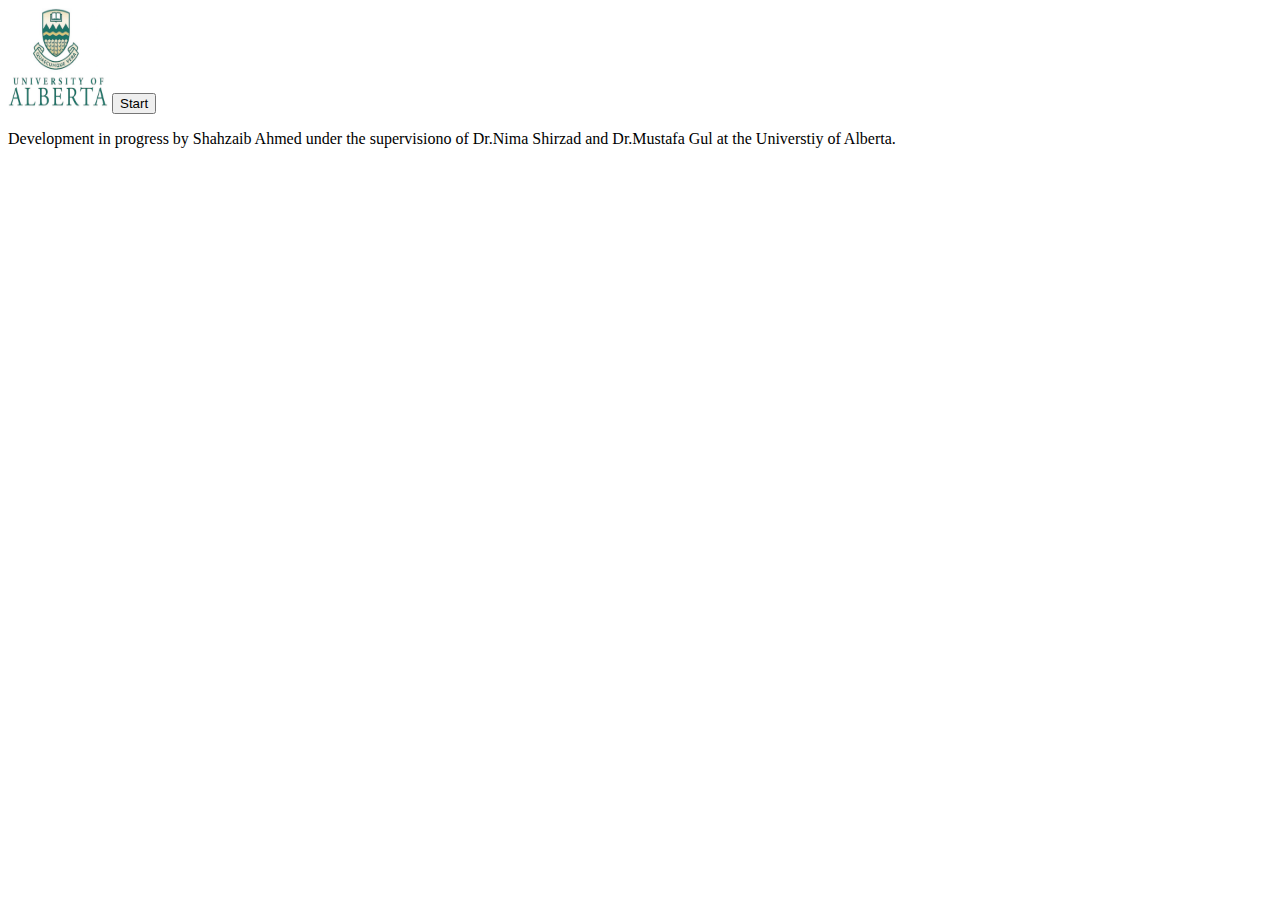
==== index.html @ 2b9072b8 "Update index.html" ====
<!DOCTYPE html>
<html>
    <head>
        <title> Wildland-Urban Fire Interface</title>
    </head>
    <body>
        <img src="logo.png" alt="logo" width="100" height="100">
        <button onclick = "location.href = './main.html'" >Start</button>
        <p>Development in progress by Shahzaib Ahmed under the supervisiono of Dr.Nima Shirzad and Dr.Mustafa Gul at the Universtiy of Alberta.<p>
    </body>
</html>
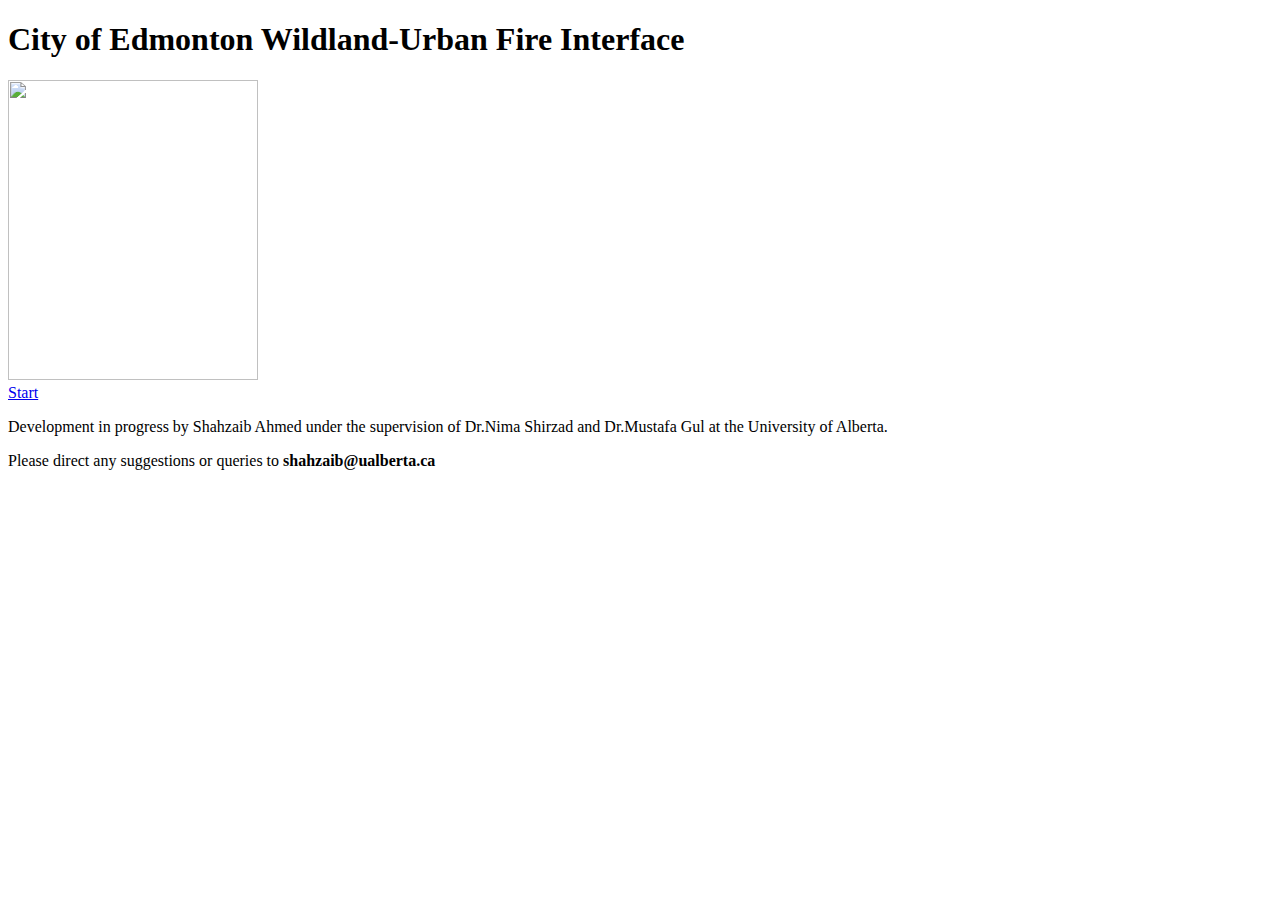
==== commit fba1ef34: "Update index.html" ====
--- a/index.html
+++ b/index.html
@@ -1,11 +1,16 @@
 <!DOCTYPE html>
 <html>
     <head>
-        <title> Wildland-Urban Fire Interface</title>
+        <link href = "landing.css" rel = "stylesheet" />
+        <title>Wildland-Urban Fire Interface</title>
     </head>
-    <body>
-        <img src="logo.png" alt="logo" width="100" height="100">
-        <button onclick = "location.href = './main.html'" >Start</button>
-        <p>Development in progress by Shahzaib Ahmed under the supervisiono of Dr.Nima Shirzad and Dr.Mustafa Gul at the Universtiy of Alberta.<p>
+    <body class = "container">
+        <h1> City of Edmonton Wildland-Urban Fire Interface</h1>
+        <img src="logo1.png" class="logo" id ="logo" width="250" height="300">
+        <div class = "button">
+            <a href="main.html" class="start-button">Start</a>
+        </div>
+        <p id = "caption1">Development in progress by Shahzaib Ahmed under the supervision of Dr.Nima Shirzad and Dr.Mustafa Gul at the University of Alberta.</p>
+        <p id = "caption2">Please direct any suggestions or queries to <strong>shahzaib@ualberta.ca</strong></p>
     </body>
 </html>
--- a/landing.css
+++ b/landing.css
@@ -0,0 +1 @@
+
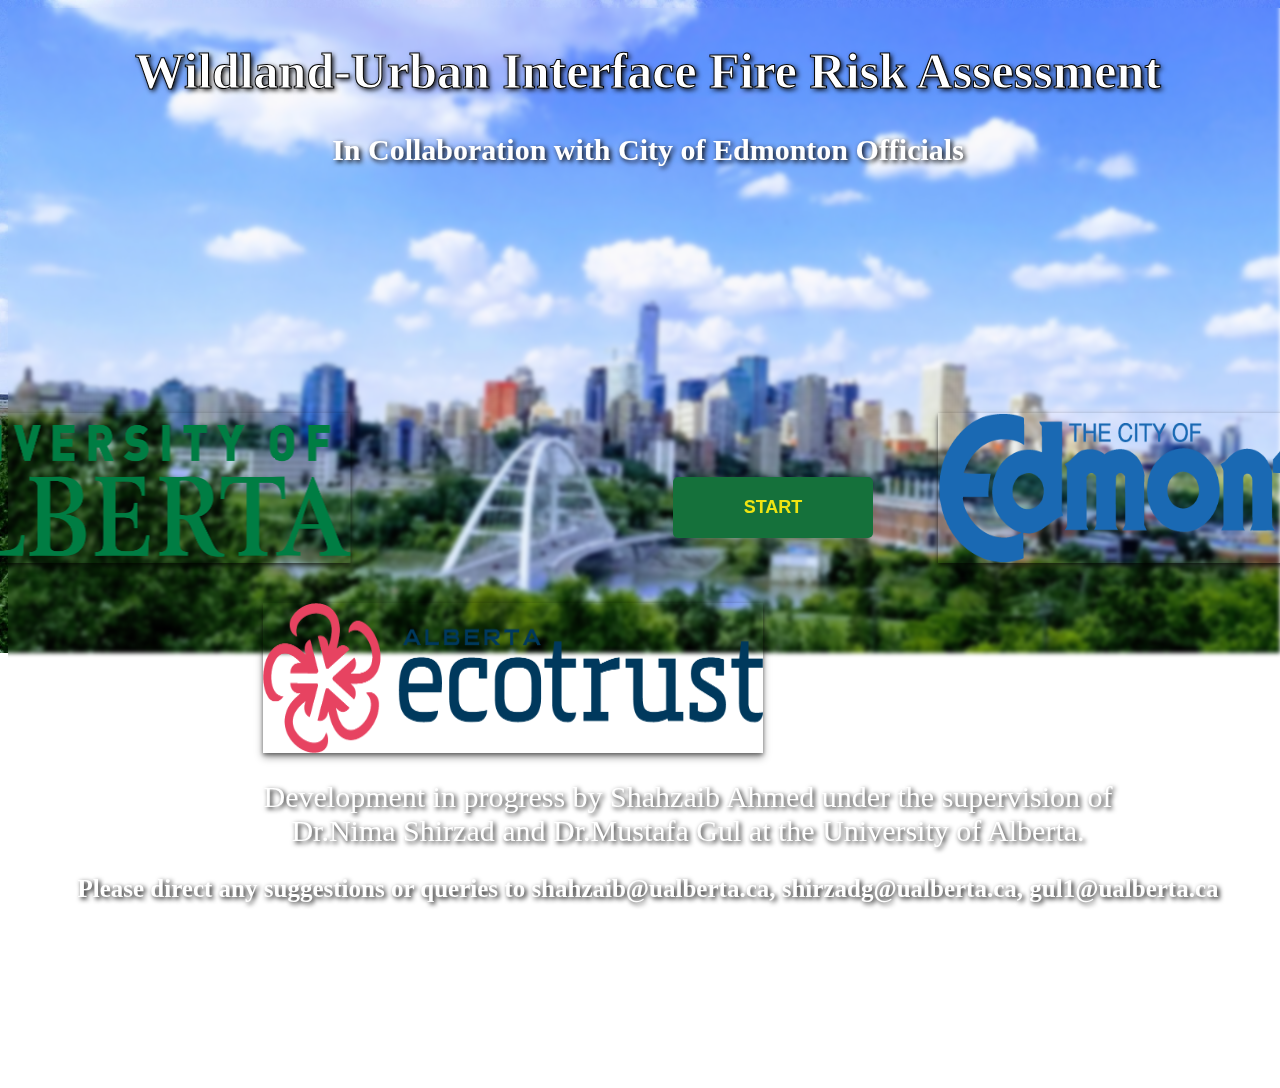
==== commit b4e8680e: "." ====
--- a/index.html
+++ b/index.html
@@ -5,12 +5,15 @@
         <title>Wildland-Urban Fire Interface</title>
     </head>
     <body class = "container">
-        <h1> City of Edmonton Wildland-Urban Fire Interface</h1>
+        <h1>Wildland-Urban Interface Fire Risk Assessment</h1>
+        <h3>In Collaboration with City of Edmonton Officials</h3>
         <img src="logo1.png" class="logo" id ="logo" width="250" height="300">
+        <img src="coe.png" class="logo" id ="coe" width="250" height="300">
+        <img src="eco.png" class="logo" id ="eco" width="250" height="300">
         <div class = "button">
             <a href="main.html" class="start-button">Start</a>
         </div>
         <p id = "caption1">Development in progress by Shahzaib Ahmed under the supervision of Dr.Nima Shirzad and Dr.Mustafa Gul at the University of Alberta.</p>
-        <p id = "caption2">Please direct any suggestions or queries to <strong>shahzaib@ualberta.ca</strong></p>
+        <p id = "caption2">Please direct any suggestions or queries to <strong>shahzaib@ualberta.ca</strong>, <strong>shirzadg@ualberta.ca</strong>, <strong>gul1@ualberta.ca</strong></p>
     </body>
 </html>
--- a/landing.css
+++ b/landing.css
@@ -1 +1,143 @@
+body {
+    width: 100%;
+    height: 100%;
+    overflow: hidden;
 
+    position: absolute;
+    background-repeat: no-repeat;
+    min-height: 120vh;
+    background-image: url('background.jpg');
+    backdrop-filter: blur(2px);
+    justify-content: center;
+    align-items: center;
+    
+    /* Add this to zoom out of the background image */
+    background-size: cover;
+  }
+
+h3
+{
+    text-align: center;
+    font-size: 30px;
+    text-shadow: 2px 2px 5px #000000;
+    color: white;
+}
+
+#logo
+{
+    position: absolute;
+    bottom: 500px;
+    width: 1150px;
+    right: 650px;
+    bottom: 450px;
+    transform: scale(0.5);
+    box-shadow: 0 4px 8px rgba(0, 0, 0, 0.4), 0 8px 16px rgba(0, 0, 0, 0.4);
+}
+  
+#coe
+{
+    position: absolute;
+    bottom: 500px;
+    width: 1000px;
+    left: 680px;
+    bottom: 450px;
+    transform: scale(0.5);
+    box-shadow: 0 4px 8px rgba(0, 0, 0, 0.4), 0 8px 16px rgba(0, 0, 0, 0.4);
+}
+
+#eco
+{
+    position: absolute;
+    bottom: 500px;
+    width: 1000px;
+    bottom: 260px;
+    right: 275px;
+    transform: scale(0.5);
+    box-shadow: 0 4px 8px rgba(0, 0, 0, 0.4), 0 8px 16px rgba(0, 0, 0, 0.4);
+}
+
+
+.logo
+{   
+    transform: scale(1.1);
+    display: block;
+    margin-left: auto;
+    margin-right: auto;
+}
+
+h1
+{
+    text-align: center;
+    font-size: 50px;
+    text-shadow: 2px 2px 5px #000000;
+    color: white;
+    -webkit-text-stroke: 1px #000000;
+    text-stroke: 1px #000000;
+}
+
+#caption1
+{
+    text-align: center;
+    vertical-align: baseline;
+    text-shadow: 2px 2px 5px #000000;
+    font-size: 30px;
+
+    color: white;
+
+    margin-left: 200px;
+    position: absolute;
+    width: 75%;
+    bottom: 210px;
+}
+
+#caption2
+{
+    position: absolute;
+    color: white;
+    font-weight: bold;
+    bottom: 160px;
+    width: 100%;
+    text-align: center;
+    font-size: 25px;
+    text-shadow: 2px 2px 5px #000;
+}
+
+
+.start-button
+{
+    font-family: "Roboto", sans-serif;
+    font-size: 18px;
+    font-weight: bold;
+    background: #15713b;
+    width: 160px;
+    position: absolute;
+    bottom: 550px;
+    padding: 20px;
+    text-align: center;
+    text-decoration: none;
+    text-transform: uppercase;
+    color: #efe411;
+    border-radius: 5px;
+    cursor: pointer;
+    box-shadow: 0 0 10px rgba(0, 0, 0, 0.1);
+    -webkit-transition-duration: 0.3s;
+    transition-duration: 0.3s;
+    -webkit-transition-property: box-shadow, transform;
+    transition-property: box-shadow, transform;
+}
+.start-button:hover, .btn:focus, .btn:active{
+    box-shadow: 0 0 20px rgba(0, 0, 0, 0.5);
+    -webkit-transform: scale(1.1);
+    transform: scale(1.1);
+}
+
+.button
+{
+    text-align: center;
+    position: absolute;
+    margin-left: 665px;
+    margin-right: 100px;
+    bottom: 0px;
+}
+
+  
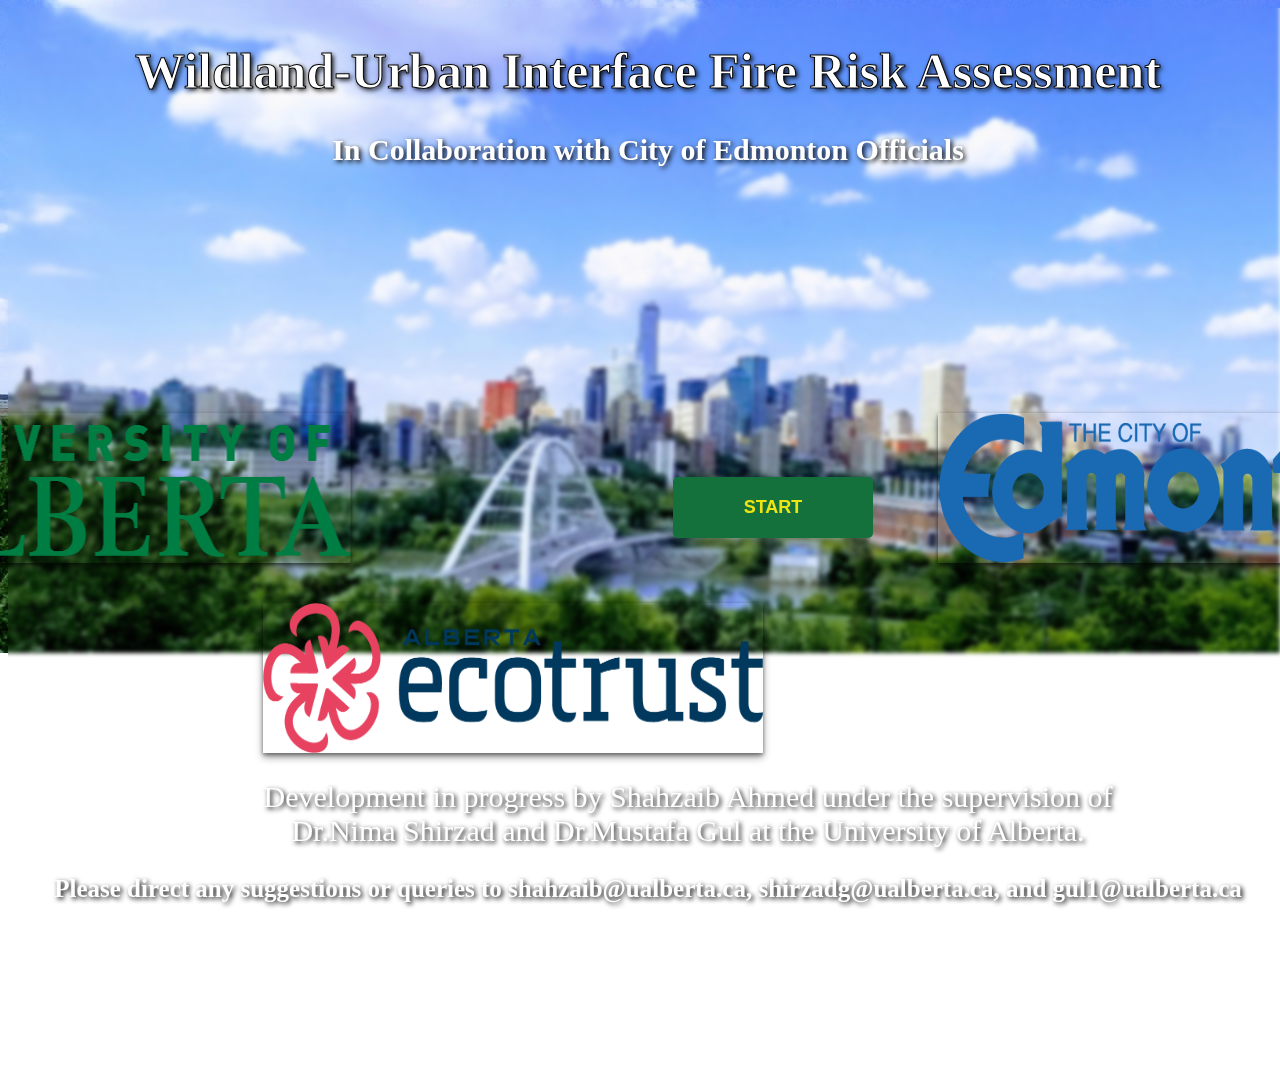
==== commit 4099e008: "." ====
--- a/index.html
+++ b/index.html
@@ -14,6 +14,6 @@
             <a href="main.html" class="start-button">Start</a>
         </div>
         <p id = "caption1">Development in progress by Shahzaib Ahmed under the supervision of Dr.Nima Shirzad and Dr.Mustafa Gul at the University of Alberta.</p>
-        <p id = "caption2">Please direct any suggestions or queries to <strong>shahzaib@ualberta.ca</strong>, <strong>shirzadg@ualberta.ca</strong>, <strong>gul1@ualberta.ca</strong></p>
+        <p id = "caption2">Please direct any suggestions or queries to <strong>shahzaib@ualberta.ca</strong>, <strong>shirzadg@ualberta.ca</strong>, and <strong>gul1@ualberta.ca</strong></p>
     </body>
 </html>
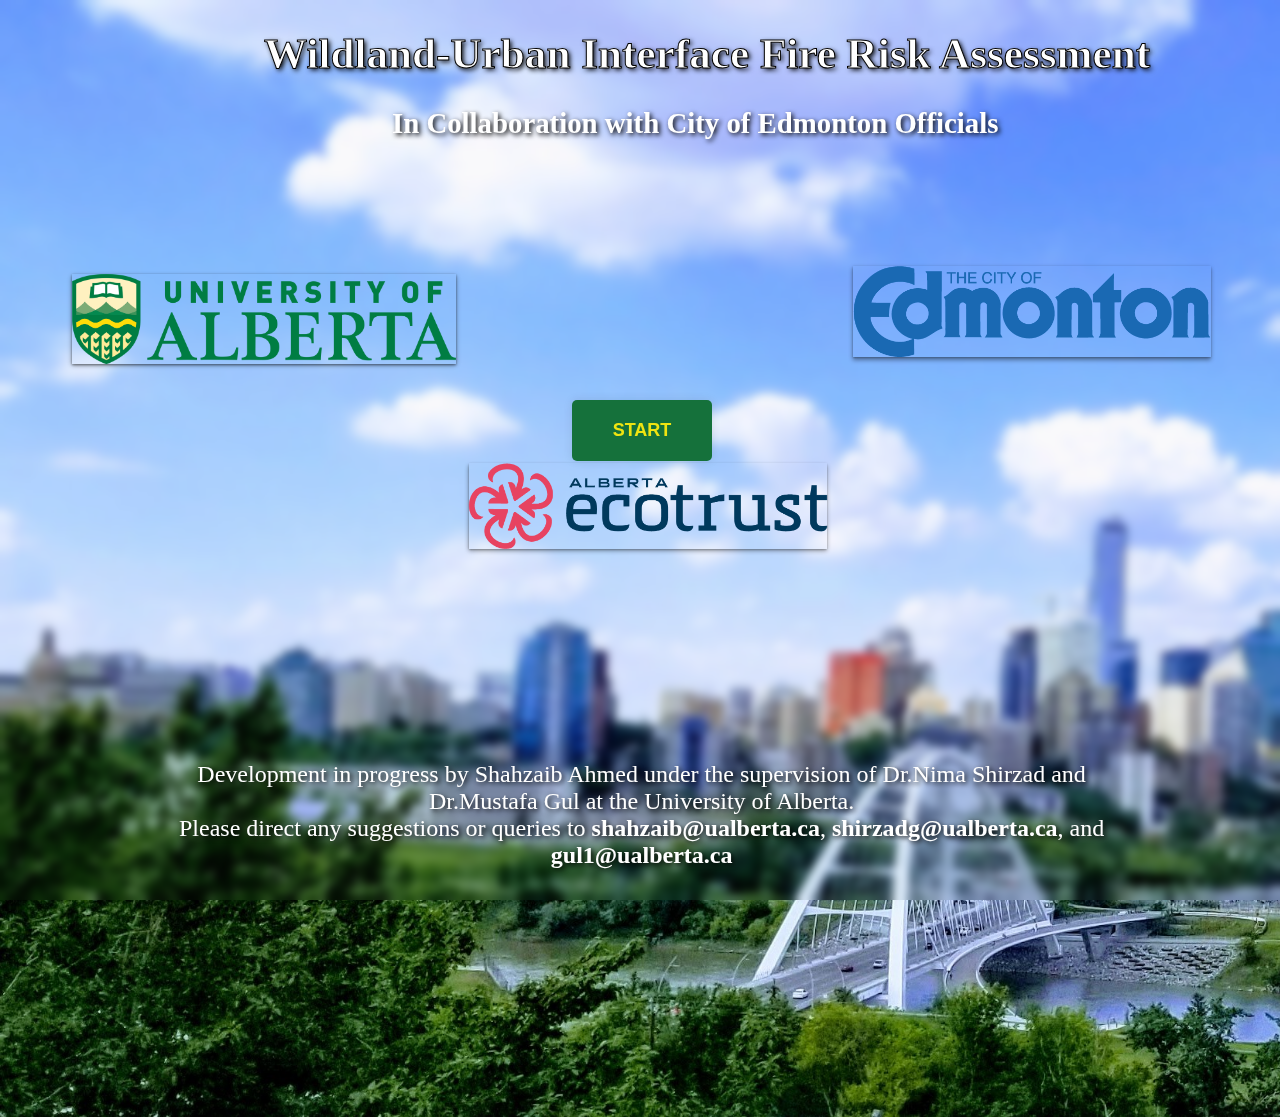
==== commit a9f040aa: "." ====
--- a/index.html
+++ b/index.html
@@ -1,19 +1,25 @@
 <!DOCTYPE html>
 <html>
     <head>
-        <link href = "landing.css" rel = "stylesheet" />
+        <div class="blur-overlay"></div>
+        <meta name="viewport" content="width=device-width, initial-scale=1.0">
+        <meta name="viewport" content="height=device-height, initial-scale=1.0">
+        <link href = "landing.css" rel = "stylesheet">
         <title>Wildland-Urban Fire Interface</title>
     </head>
-    <body class = "container">
-        <h1>Wildland-Urban Interface Fire Risk Assessment</h1>
-        <h3>In Collaboration with City of Edmonton Officials</h3>
-        <img src="logo1.png" class="logo" id ="logo" width="250" height="300">
-        <img src="coe.png" class="logo" id ="coe" width="250" height="300">
-        <img src="eco.png" class="logo" id ="eco" width="250" height="300">
-        <div class = "button">
-            <a href="main.html" class="start-button">Start</a>
+    <body>
+        <div class="container">
+            <h1>Wildland-Urban Interface Fire Risk Assessment</h1>
+            <h3>In Collaboration with City of Edmonton Officials</h3>
+            <div class="blur-overlay"></div>
+            <img src="logo1.png" class="logo" id ="logo" width="250" height="300">
+            <img src="coe.png" class="logo" id ="coe" width="250" height="300">
+            <img src="eco.png" class="logo" id ="eco" width="250" height="300">
+            <div class = "button">
+                <a href="main.html" class="start-button">Start</a>
+            </div>
+            <p id = "caption1">Development in progress by Shahzaib Ahmed under the supervision of Dr.Nima Shirzad and Dr.Mustafa Gul at the University of Alberta.</p>
+            <p id = "caption2">Please direct any suggestions or queries to <strong>shahzaib@ualberta.ca</strong>, <strong>shirzadg@ualberta.ca</strong>, and <strong>gul1@ualberta.ca</strong></p>
         </div>
-        <p id = "caption1">Development in progress by Shahzaib Ahmed under the supervision of Dr.Nima Shirzad and Dr.Mustafa Gul at the University of Alberta.</p>
-        <p id = "caption2">Please direct any suggestions or queries to <strong>shahzaib@ualberta.ca</strong>, <strong>shirzadg@ualberta.ca</strong>, and <strong>gul1@ualberta.ca</strong></p>
     </body>
 </html>
--- a/landing.css
+++ b/landing.css
@@ -1,24 +1,49 @@
-body {
+.container
+{
+    max-width: 100%;
+    max-height: 100%;
+
+}
+
+body 
+{
     width: 100%;
     height: 100%;
     overflow: hidden;
 
-    position: absolute;
-    background-repeat: no-repeat;
+    position: relative;
     min-height: 120vh;
     background-image: url('background.jpg');
-    backdrop-filter: blur(2px);
-    justify-content: center;
-    align-items: center;
     
     /* Add this to zoom out of the background image */
     background-size: cover;
-  }
+}
+
+.blur-overlay {
+    position: fixed; /* Positions the overlay relative to the viewport */
+    top: 0;
+    left: 0;
+    width: 100%;
+    height: 100%;
+    backdrop-filter: blur(0.2rem); /* Adjust the blur radius as needed */
+    z-index: -1;
+}
+
+
+h1
+{   
+    margin-left: 20%;
+    font-size: 2.7rem;
+    text-shadow: 2px 2px 5px #000000;
+    color: white;
+    -webkit-text-stroke: 1px #000000;
+    text-stroke: 1px #000000;
+}
 
 h3
 {
-    text-align: center;
-    font-size: 30px;
+    margin-left: 30%;
+    font-size: 1.8rem;
     text-shadow: 2px 2px 5px #000000;
     color: white;
 }
@@ -26,80 +51,63 @@
 #logo
 {
     position: absolute;
-    bottom: 500px;
-    width: 1150px;
-    right: 650px;
-    bottom: 450px;
-    transform: scale(0.5);
+    top: 13%;
+    width: 100%;
+    height: auto;
+    right: 30%;
+    transform: scale(0.30);
     box-shadow: 0 4px 8px rgba(0, 0, 0, 0.4), 0 8px 16px rgba(0, 0, 0, 0.4);
 }
   
 #coe
 {
     position: absolute;
-    bottom: 500px;
-    width: 1000px;
-    left: 680px;
-    bottom: 450px;
-    transform: scale(0.5);
+    top: 11%;
+    width: 100%;
+    height: auto;
+    left: 30%;
+    transform: scale(0.28);
     box-shadow: 0 4px 8px rgba(0, 0, 0, 0.4), 0 8px 16px rgba(0, 0, 0, 0.4);
 }
 
 #eco
 {
     position: absolute;
-    bottom: 500px;
-    width: 1000px;
-    bottom: 260px;
-    right: 275px;
-    transform: scale(0.5);
+    top: 30%;
+    width: 100%;
+    height: auto;
+    right: 0%;
+    transform: scale(0.28);
     box-shadow: 0 4px 8px rgba(0, 0, 0, 0.4), 0 8px 16px rgba(0, 0, 0, 0.4);
 }
 
 
-.logo
-{   
-    transform: scale(1.1);
-    display: block;
-    margin-left: auto;
-    margin-right: auto;
-}
-
-h1
-{
-    text-align: center;
-    font-size: 50px;
-    text-shadow: 2px 2px 5px #000000;
-    color: white;
-    -webkit-text-stroke: 1px #000000;
-    text-stroke: 1px #000000;
-}
-
 #caption1
 {
     text-align: center;
-    vertical-align: baseline;
     text-shadow: 2px 2px 5px #000000;
-    font-size: 30px;
+    font-size: 1.5rem;
 
     color: white;
 
-    margin-left: 200px;
+    right: 13%;
     position: absolute;
     width: 75%;
-    bottom: 210px;
+    bottom: 25%;
 }
 
 #caption2
-{
+{   
+    text-align: center;
+    text-shadow: 2px 2px 5px #000000;
+    font-size: 1.5rem;
+
+    color: white;
+
+    right: 13%;
     position: absolute;
-    color: white;
-    font-weight: bold;
-    bottom: 160px;
-    width: 100%;
-    text-align: center;
-    font-size: 25px;
-    text-shadow: 2px 2px 5px #000;
+    width: 75%;
+    bottom: 20%;
 }
 
 
@@ -108,10 +116,12 @@
     font-family: "Roboto", sans-serif;
     font-size: 18px;
     font-weight: bold;
+    transform: scale(1.0);
     background: #15713b;
-    width: 160px;
+    width: 100px;
     position: absolute;
-    bottom: 550px;
+    bottom: 60%;
+    right: 45%;
     padding: 20px;
     text-align: center;
     text-decoration: none;
@@ -131,13 +141,8 @@
     transform: scale(1.1);
 }
 
-.button
-{
-    text-align: center;
-    position: absolute;
-    margin-left: 665px;
-    margin-right: 100px;
-    bottom: 0px;
-}
 
-  
+
+
+
+
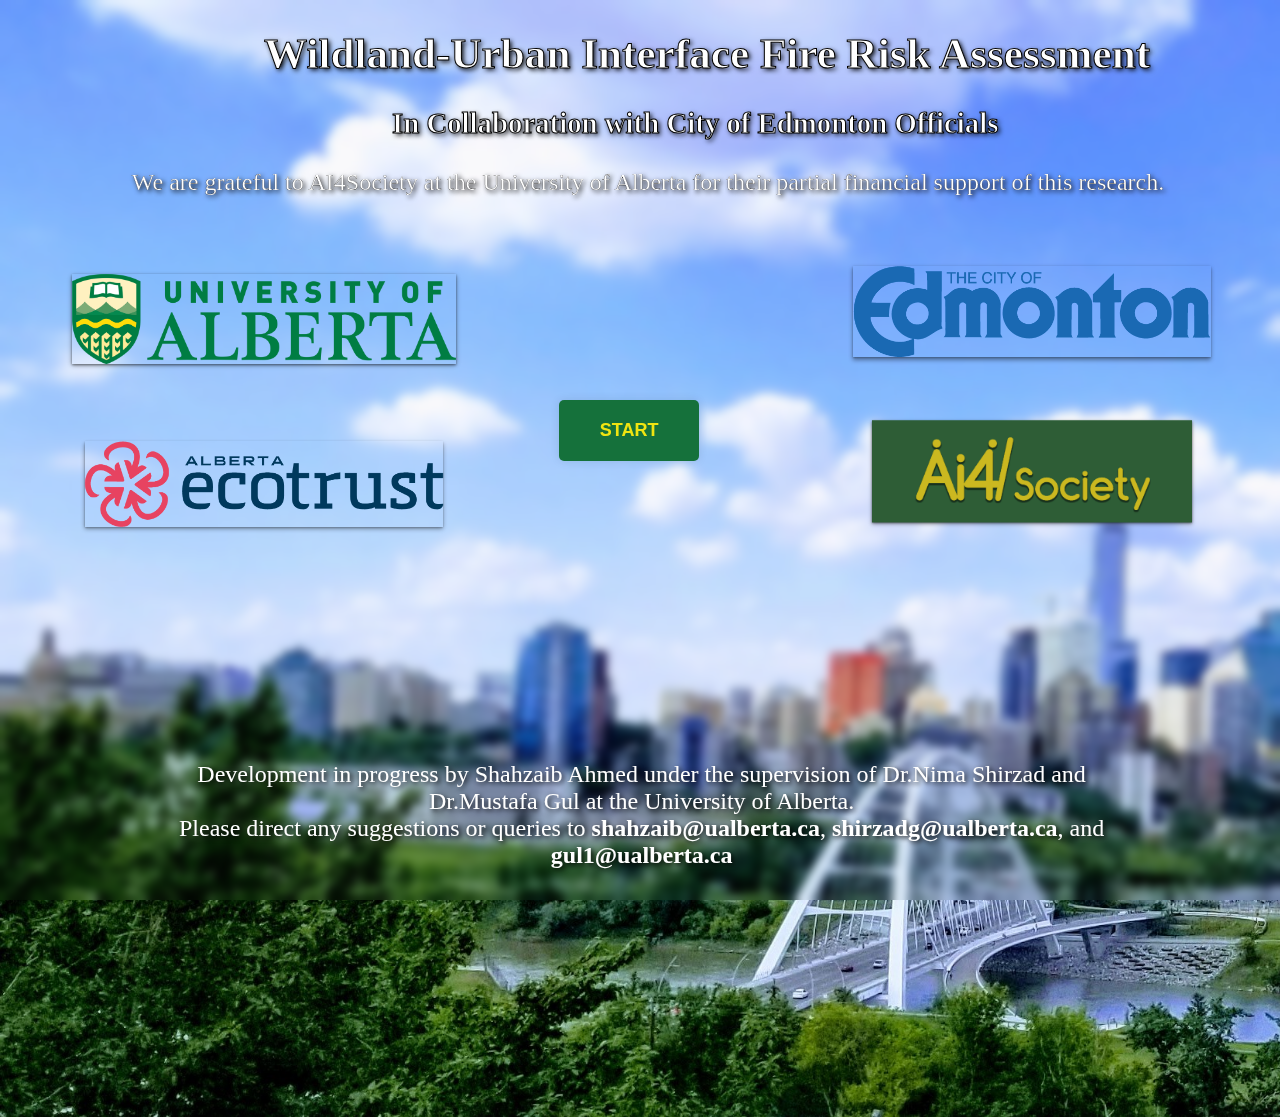
==== commit 1b8fd428: "." ====
--- a/index.html
+++ b/index.html
@@ -15,6 +15,8 @@
             <img src="logo1.png" class="logo" id ="logo" width="250" height="300">
             <img src="coe.png" class="logo" id ="coe" width="250" height="300">
             <img src="eco.png" class="logo" id ="eco" width="250" height="300">
+            <img src="ai4.png" class = "logo" id = "ai4" width="250" height="300">
+            <p id="ai4l">We are grateful to AI4Society at the University of Alberta for their partial financial support of this research.</p>
             <div class = "button">
                 <a href="main.html" class="start-button">Start</a>
             </div>
--- a/landing.css
+++ b/landing.css
@@ -46,6 +46,8 @@
     font-size: 1.8rem;
     text-shadow: 2px 2px 5px #000000;
     color: white;
+    -webkit-text-stroke: 1px #000000;
+    text-stroke: 1px #000000;
 }
 
 #logo
@@ -73,12 +75,36 @@
 #eco
 {
     position: absolute;
-    top: 30%;
+    top: 28%;
     width: 100%;
     height: auto;
-    right: 0%;
+    right: 30%;
     transform: scale(0.28);
     box-shadow: 0 4px 8px rgba(0, 0, 0, 0.4), 0 8px 16px rgba(0, 0, 0, 0.4);
+}
+
+#ai4
+{
+    position: absolute;
+    top: 22%;
+    width: 100%;
+    height: auto;
+    left: 30%;
+    transform: scale(0.25);
+    box-shadow: 0 4px 8px rgba(0, 0, 0, 0.4), 0 8px 16px rgba(0, 0, 0, 0.4); 
+}
+
+#ai4l
+{
+    font-size: 1.5rem;
+    text-shadow: 2px 2px 5px #000000;
+    color: white;
+    text-align: center;
+    height: 100%;
+    width: 100%;
+    right: 100%;
+    -webkit-text-stroke: 0.2px #000000;
+    text-stroke: 1px #000000;
 }
 
 
@@ -121,7 +147,7 @@
     width: 100px;
     position: absolute;
     bottom: 60%;
-    right: 45%;
+    right: 46%;
     padding: 20px;
     text-align: center;
     text-decoration: none;
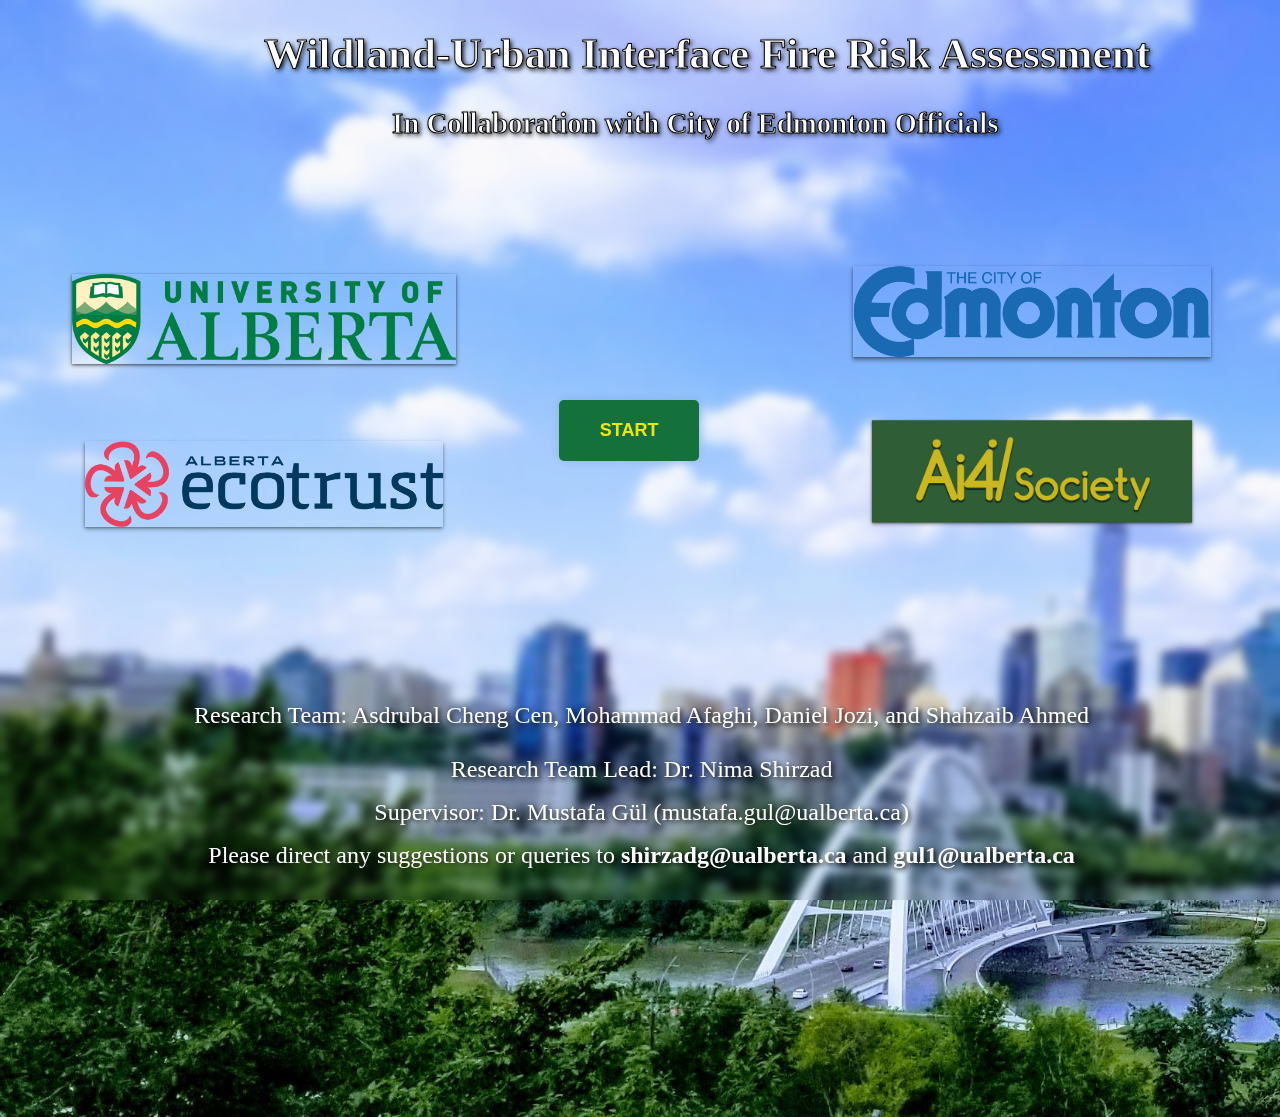
==== commit a5e87f16: "." ====
--- a/index.html
+++ b/index.html
@@ -16,12 +16,13 @@
             <img src="coe.png" class="logo" id ="coe" width="250" height="300">
             <img src="eco.png" class="logo" id ="eco" width="250" height="300">
             <img src="ai4.png" class = "logo" id = "ai4" width="250" height="300">
-            <p id="ai4l">We are grateful to AI4Society at the University of Alberta for their partial financial support of this research.</p>
             <div class = "button">
                 <a href="main.html" class="start-button">Start</a>
             </div>
-            <p id = "caption1">Development in progress by Shahzaib Ahmed under the supervision of Dr.Nima Shirzad and Dr.Mustafa Gul at the University of Alberta.</p>
-            <p id = "caption2">Please direct any suggestions or queries to <strong>shahzaib@ualberta.ca</strong>, <strong>shirzadg@ualberta.ca</strong>, and <strong>gul1@ualberta.ca</strong></p>
+            <p id = "caption1">Research Team: Asdrubal Cheng Cen, Mohammad Afaghi, Daniel Jozi, and Shahzaib Ahmed </p> 
+            <p id = "caption1-1">Research Team Lead: Dr. Nima Shirzad</p>
+            <p id= "caption1-2"> Supervisor: Dr. Mustafa Gül (mustafa.gul@ualberta.ca)</p>
+            <p id = "caption2">Please direct any suggestions or queries to <strong>shirzadg@ualberta.ca</strong> and <strong>gul1@ualberta.ca</strong></p>
         </div>
     </body>
 </html>
--- a/landing.css
+++ b/landing.css
@@ -94,18 +94,6 @@
     box-shadow: 0 4px 8px rgba(0, 0, 0, 0.4), 0 8px 16px rgba(0, 0, 0, 0.4); 
 }
 
-#ai4l
-{
-    font-size: 1.5rem;
-    text-shadow: 2px 2px 5px #000000;
-    color: white;
-    text-align: center;
-    height: 100%;
-    width: 100%;
-    right: 100%;
-    -webkit-text-stroke: 0.2px #000000;
-    text-stroke: 1px #000000;
-}
 
 
 #caption1
@@ -119,7 +107,35 @@
     right: 13%;
     position: absolute;
     width: 75%;
-    bottom: 25%;
+    bottom: 33%;
+}
+
+#caption1-1
+{
+    text-align: center;
+    text-shadow: 2px 2px 5px #000000;
+    font-size: 1.5rem;
+
+    color: white;
+
+    right: 13%;
+    position: absolute;
+    width: 75%;
+    bottom: 28%;
+}
+
+#caption1-2
+{
+    text-align: center;
+    text-shadow: 2px 2px 5px #000000;
+    font-size: 1.5rem;
+
+    color: white;
+
+    right: 13%;
+    position: absolute;
+    width: 75%;
+    bottom: 24%; 
 }
 
 #caption2
@@ -167,8 +183,117 @@
     transform: scale(1.1);
 }
 
-
-
-
-
-
+@media only screen and (min-width: 1014px) and (min-height: 958px)
+{
+
+
+    h1
+    {
+        font-size: 2.7rem;
+        margin-left: 5%;
+    }
+
+    h3
+    {
+        font-size: 2rem;
+        margin-left: 15%;
+    }
+
+    #logo
+    {
+        transform: scale(0.4);
+
+    }
+
+    #eco
+    {
+        transform: scale(0.4);
+        top: 38%;
+    }
+
+    #coe
+    {
+        transform: scale(0.37);
+        top: 11.57%;
+        left: 29    %;
+    }
+
+    #ai4
+    {
+        transform: scale(0.35); 
+        left: 30%;
+        top: 34.5%;
+    }
+
+    #caption1
+    {
+        width: 100%;
+        left: 0%;    
+    }
+
+    #caption1-1
+    {
+        display: inline;
+        width: 100%;
+        left: 0%;
+        bottom: 30%;
+    }
+
+    #caption1-2
+    {
+        width: 100%;
+        left: 0%;
+        bottom: 27%;
+    }
+
+    #caption2
+    {
+        width: 100%;
+        left: 0%;
+    }   
+
+}
+
+
+@media only screen and (min-width: 1920px) and (min-height: 937px)
+{
+    h1
+    {
+        margin-left: 20%;
+        font-size: 3.5rem;
+        text-shadow: 2px 2px 5px #000000;
+        color: white;
+        -webkit-text-stroke: 1px #000000;
+        text-stroke: 1px #000000;
+    }
+
+    h3
+    {
+        margin-left: 30%;
+        font-size: 2.5rem;
+        text-shadow: 2px 2px 5px #000000;
+        color: white;
+        -webkit-text-stroke: 1px #000000;
+        text-stroke: 1px #000000;
+    }
+
+    .start-button
+    {
+        transform: scale(1.4);
+    }
+
+    
+    #caption1
+    {
+        font-size: 2rem;
+    }
+
+    #caption2
+    {
+        font-size: 1.8rem;
+    }
+}
+
+
+
+
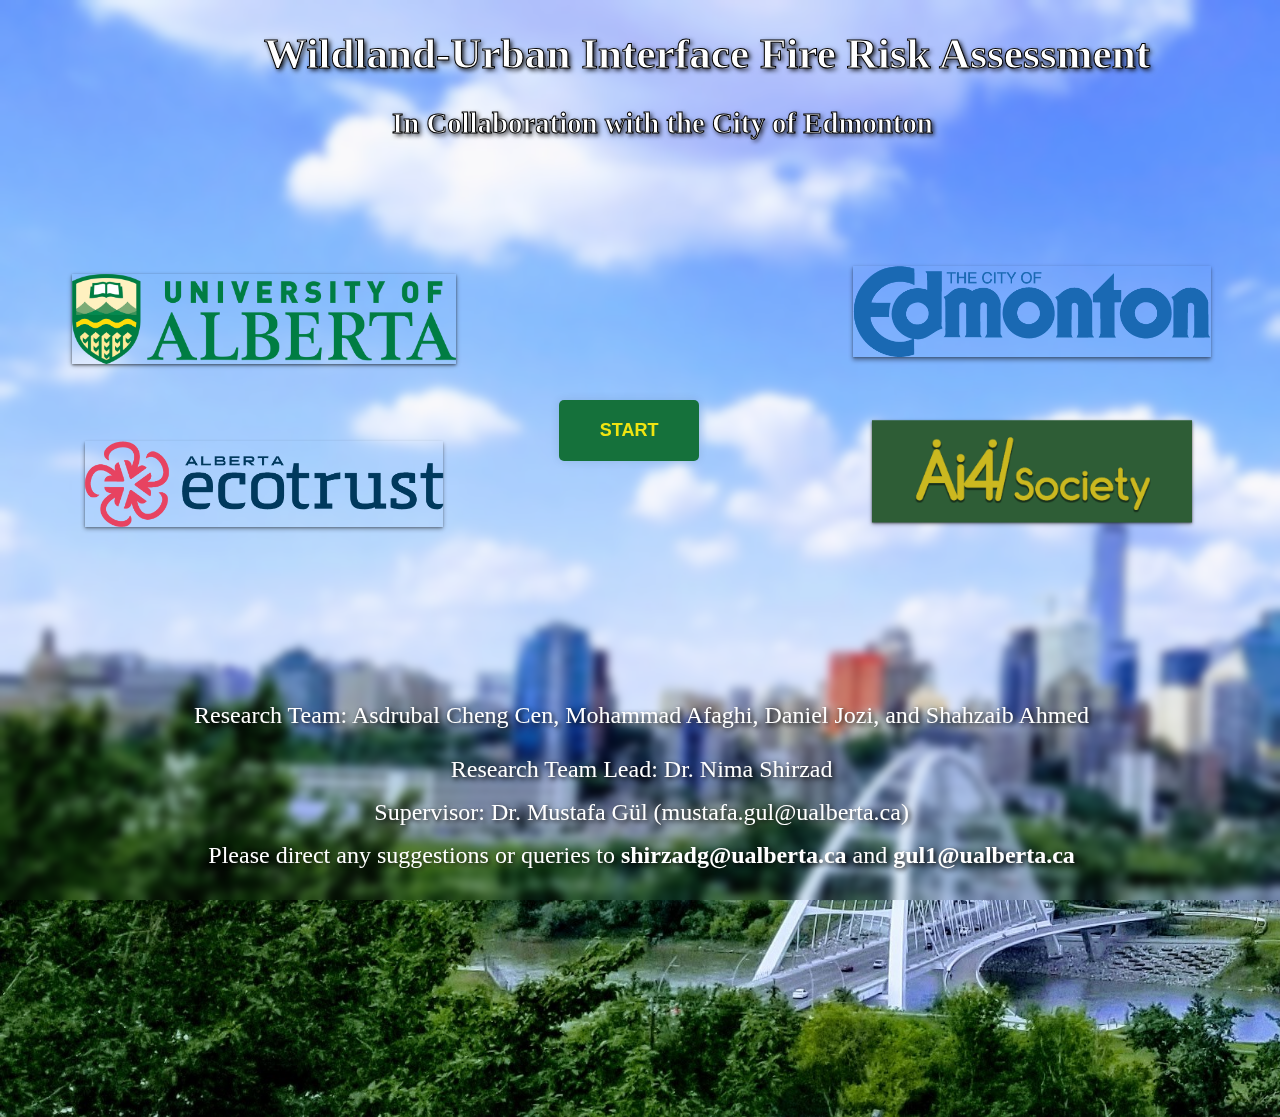
==== commit fbb71869: "." ====
--- a/index.html
+++ b/index.html
@@ -10,7 +10,7 @@
     <body>
         <div class="container">
             <h1>Wildland-Urban Interface Fire Risk Assessment</h1>
-            <h3>In Collaboration with City of Edmonton Officials</h3>
+            <h3>In Collaboration with the City of Edmonton</h3>
             <div class="blur-overlay"></div>
             <img src="logo1.png" class="logo" id ="logo" width="250" height="300">
             <img src="coe.png" class="logo" id ="coe" width="250" height="300">
--- a/landing.css
+++ b/landing.css
@@ -252,6 +252,13 @@
         left: 0%;
     }   
 
+    .start-button
+    {
+        transform: scale(1.2);
+        bottom: 60%;
+        right: 43%;
+    }
+
 }
 
 
